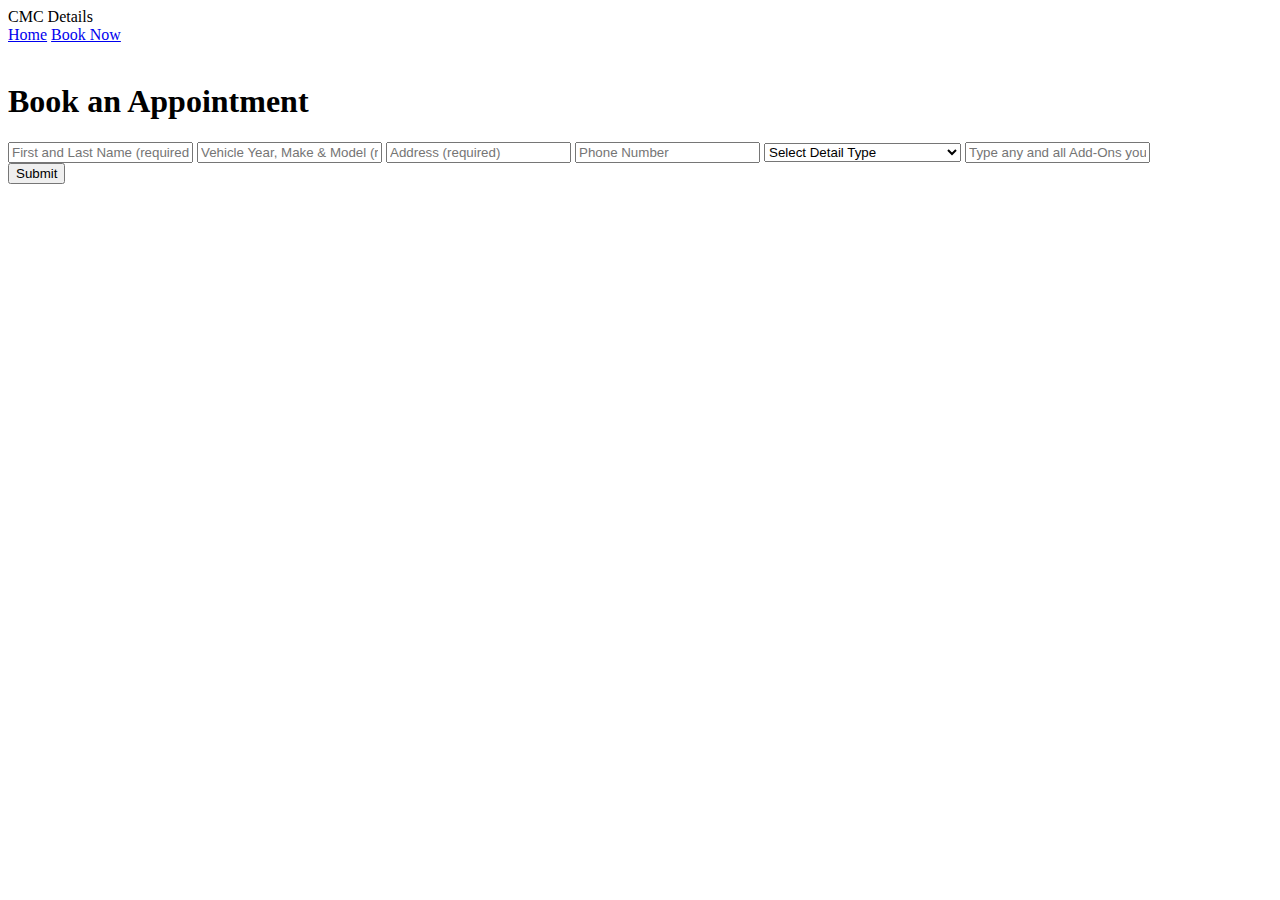
==== book.html @ 27e6b8f7 "Add files via upload" ====
<!--
Author: Brady Scott
File: CMC Detailing Website
Date: 2/20/2025
-->
<!DOCTYPE html>
<html lang="en">
<head>
    <meta charset="UTF-8">
    <meta name="viewport" content="width=device-width, initial-scale=1.0">
    <link rel="stylesheet" href="css/styles.css">
    <title>CMC Mobile Auto Details</title>
</head>
<body>
    <header class="header">
        <nav>
            <span class="logo">CMC Details</span>
            <div class="nav-links">
                <a href="index.html">Home</a>
                <a href="book.html" style="text-decoration: underline;">Book Now</a>
            </div>
        </nav>
        
        
        
    </header>
    <main>
        
        <div class="img_div">
            <img src="images/CMC DETAILS - LOGO (3).png" alt="" class="header_img">
        </div>
        <h1>Book an Appointment</h1>
        <div class="form-section">
            <form action="https://formsubmit.co/bradycoltonscott2008@gmail.com" method="POST">
                <input type="text" id="name"  name="name" placeholder="First and Last Name (required)"  required>
                <input type="text" id="vehile_type" name="vehile_type" placeholder="Vehicle Year, Make & Model (required)"  required>
                <input type="text" id="address"  name="address" placeholder="Address (required)"  required>
                <input type="text" id="phone" name="phone" placeholder="Phone Number">
                <select id="detail_type" name="detail_type" required placeholder="Select Detail">
                    <option value="" disabled selected>Select Detail Type </option>
                    <option value="Standard Interior" >Standard Interior </option>
                    <option value="Standard Exterior">Standard Exterior</option>
                    <option value="Full Interior" >Full Interior </option>
                    <option value="Full Exterior">Full Exterior</option>
                    <option value="Standard Interior" >Standard Interior and Exterior</option>
                    <option value="Standard Interior" >Full Interior and Exterior</option>
                </select>
                
                <input type="text" id="add_ons" name="add_ons" placeholder="Type any and all Add-Ons you would like to receive.">

                </div>
                <input class="submit" id="submit" type="submit">
            </form>
        </div>
    </main>
    
    
</body>
</html>
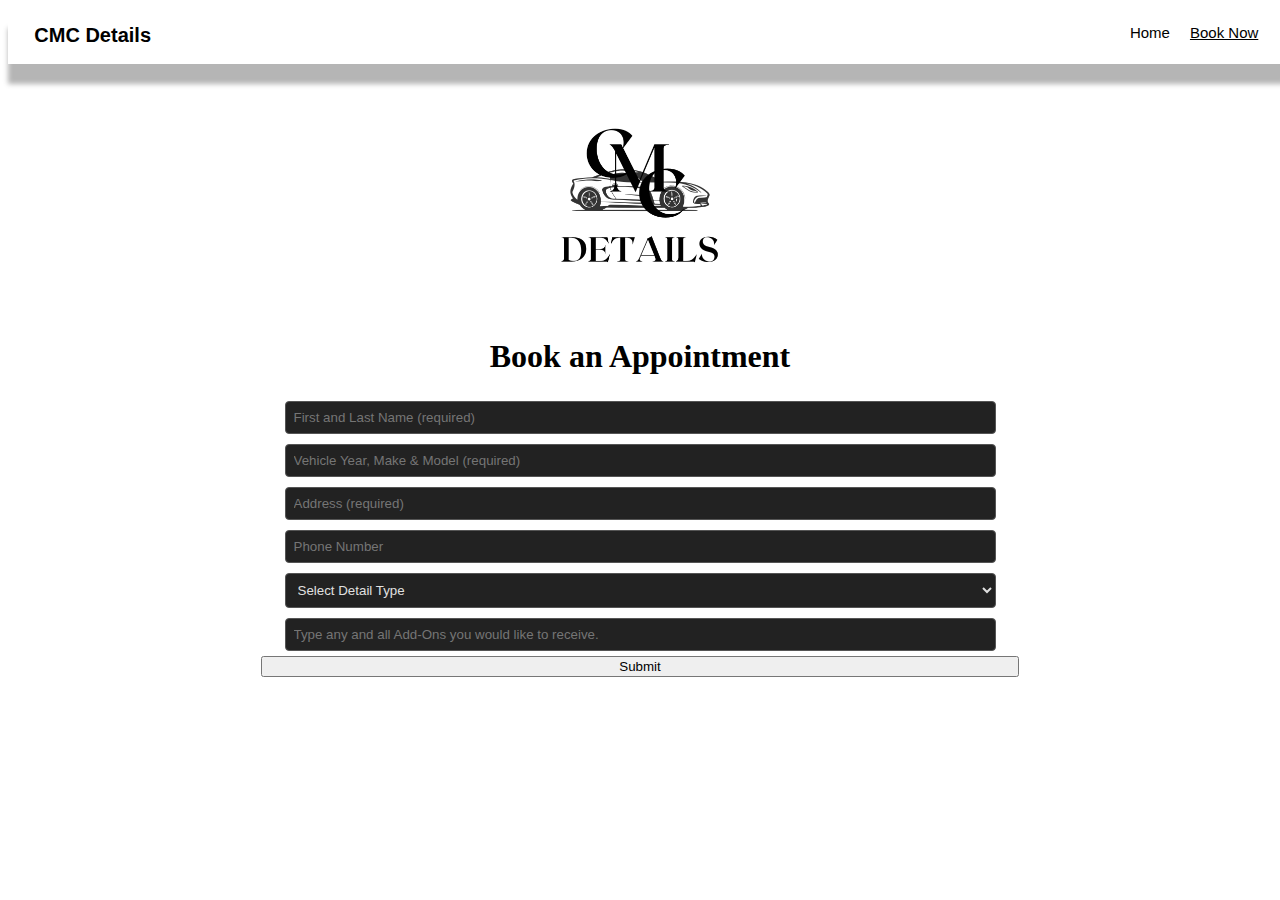
==== commit 5a5fd03b: "Update book.html" ====
--- a/book.html
+++ b/book.html
@@ -31,7 +31,7 @@
         </div>
         <h1>Book an Appointment</h1>
         <div class="form-section">
-            <form action="https://formsubmit.co/bradycoltonscott2008@gmail.com" method="POST">
+            <form action="https://formsubmit.co/cmcdetails24@gmail.com" method="POST">
                 <input type="text" id="name"  name="name" placeholder="First and Last Name (required)"  required>
                 <input type="text" id="vehile_type" name="vehile_type" placeholder="Vehicle Year, Make & Model (required)"  required>
                 <input type="text" id="address"  name="address" placeholder="Address (required)"  required>
@@ -56,4 +56,4 @@
     
     
 </body>
-</html>+</html>
--- a/css/styles.css
+++ b/css/styles.css
@@ -0,0 +1,348 @@
+/*
+Header Styling
+*/
+
+
+
+h1 {
+    text-align: center;
+}
+.header {
+    text-align: center;
+    box-shadow: 0 20px 5px 0px rgb(181, 181, 181);
+    height: 100%;
+    width: 100%;
+    padding: .5%;
+    font-size: 15px;
+    
+}
+
+
+main {
+    width: 100%;
+}
+.header_img {
+    text-align: center;
+    margin: auto;
+    display: block;
+    width: 25%;
+    
+
+    
+    
+}
+
+/* 
+Link Styling
+*/
+nav {
+    display: flex;
+    justify-content: space-between;
+    text-align: center;
+    padding: 10px 20px;
+    font-family: Arial, sans-serif;
+}
+
+.logo {
+    font-weight: bold;
+    font-size: 20px;
+}
+
+.nav-links {
+    display: flex;
+    gap: 20px; /* Adjust spacing between links */
+}
+
+.nav-links a {
+    text-decoration: none;
+    color: black;
+}
+
+/*
+form styles
+*/
+input[type="text"], input[type="number"], input[type="date"], select {
+    padding: 8px;
+    margin: 5px 0;
+    width: 100%;
+    background-color: #222;
+    color: #e0e0e0;
+    border: 1px solid #555;
+    border-radius: 4px;
+}
+
+
+
+
+.form-section {
+    text-align: center;
+    width: 50%;
+    margin: auto;
+}
+.form-section input{
+    width: 100%;
+    
+}
+
+
+#name {
+    width: 46%;
+    flex: 1;
+}
+
+
+#vehile_type {
+    width: 96%;
+}
+
+#phone {
+    width: 96%;
+}
+
+#detail_type {
+    width: 99%;
+}
+
+#address {
+    width: 96%;
+}
+#submit {
+    width: 60%;
+    margin: auto;
+
+    display: block;
+}
+
+
+
+.img_div img {
+    height: 50%;
+    
+    width: 20%;
+}
+select {
+    padding: 0.4%;
+    box-sizing: border-box;
+}
+input {
+    box-sizing: border-box;
+}
+.packs {
+    max-width: 600px;
+    margin: 0 auto;
+    color: black;
+    padding-bottom: 1em;
+  }
+  
+  .pack-item {
+    background: whitesmoke;
+    border-radius: 5px;
+    border: 1px solid black;
+    padding: 1em;
+    margin-bottom: .8em;
+    box-shadow: 2px 2px 10px rgba(0, 0, 0, 0.1);
+  }
+  
+  .pack-title {
+    font-weight: bold;
+    cursor: pointer;
+    display: flex;
+    justify-content: space-between;
+  }
+  
+  .pack-info {
+    display: none;
+    padding-top: 10px;
+  }
+  
+  .pack-item.active .pack-info {
+    display: block;
+  }
+
+
+#add_ons {
+    height: 150%;
+    width: 96%;
+}
+
+@media (min-width:320px)  { /* smartphones, iPhone, portrait 480x320 phones */ 
+    input[type="text"], input[type="number"], input[type="date"], select {
+        padding: 8px;
+        margin: 5px 0;
+        width: 100%;
+        background-color: #222;
+        color: #e0e0e0;
+        border: 1px solid #555;
+        border-radius: 4px;
+    }
+    
+    
+    
+    .form-section {
+        text-align: center;
+        width: 90%;
+        margin: auto;
+    }
+
+    .form-section input{
+        width: 100%;
+        
+    }
+    
+    
+    #name {
+        width: 90%;
+        
+    }
+    
+    
+    #vehile_type {
+        width: 90%;
+    }
+    
+    #phone {
+        width: 90%;
+    }
+    
+    #detail_type {
+        width: 90%;
+    }
+    
+    #address {
+        width: 90%;
+    
+    }
+    #add_ons {
+        
+        width: 90%;
+
+    }
+    #submit {
+        width: 90%;
+        margin: auto;
+        
+    
+        display: block;
+    }
+}
+
+@media (min-width:641px)  { /* portrait tablets, portrait iPad, landscape e-readers, landscape 800x480 or 854x480 phones */ 
+    input[type="text"], input[type="number"], input[type="date"], select {
+        padding: 8px;
+        margin: 5px 0;
+        width: 100%;
+        background-color: #222;
+        color: #e0e0e0;
+        border: 1px solid #555;
+        border-radius: 4px;
+    }
+    
+    
+    
+    .form-section {
+        text-align: center;
+        width: 80%;
+        margin: auto;
+    }
+
+    .form-section input{
+        width: 100%;
+        
+    }
+    
+    
+    #name {
+        width: 80%;
+        
+    }
+    
+    
+    #vehile_type {
+        width: 80%;
+    }
+    
+    #phone {
+        width: 80%;
+    }
+    
+    #detail_type {
+        width: 80%;
+    }
+    
+    #address {
+        width: 80%;
+    
+    }
+    #add_ons {
+        
+        width: 80%;
+
+    }
+    #submit {
+        width: 70%;
+        margin: auto;
+        
+    
+        display: block;
+    }
+}
+@media (min-width:961px)  { /* tablet, landscape iPad, lo-res laptops ands desktops */ 
+    input[type="text"], input[type="number"], input[type="date"], select {
+        padding: 8px;
+        margin: 5px 0;
+        width: 100%;
+        background-color: #222;
+        color: #e0e0e0;
+        border: 1px solid #555;
+        border-radius: 4px;
+    }
+    
+    
+    
+    .form-section {
+        text-align: center;
+        width: 75%;
+        margin: auto;
+    }
+
+    .form-section input{
+        width: 100%;
+        
+    }
+    
+    
+    #name {
+        width: 75%;
+        
+    }
+    
+    
+    #vehile_type {
+        width: 75%;
+    }
+    
+    #phone {
+        width: 75%;
+    }
+    
+    #detail_type {
+        width: 75%;
+    }
+    
+    #address {
+        width: 75%;
+    
+    }
+    #add_ons {
+        
+        width: 75%;
+
+    }
+    #submit {
+        width: 60%;
+        margin: auto;
+        
+    
+        display: block;
+    }
+}
